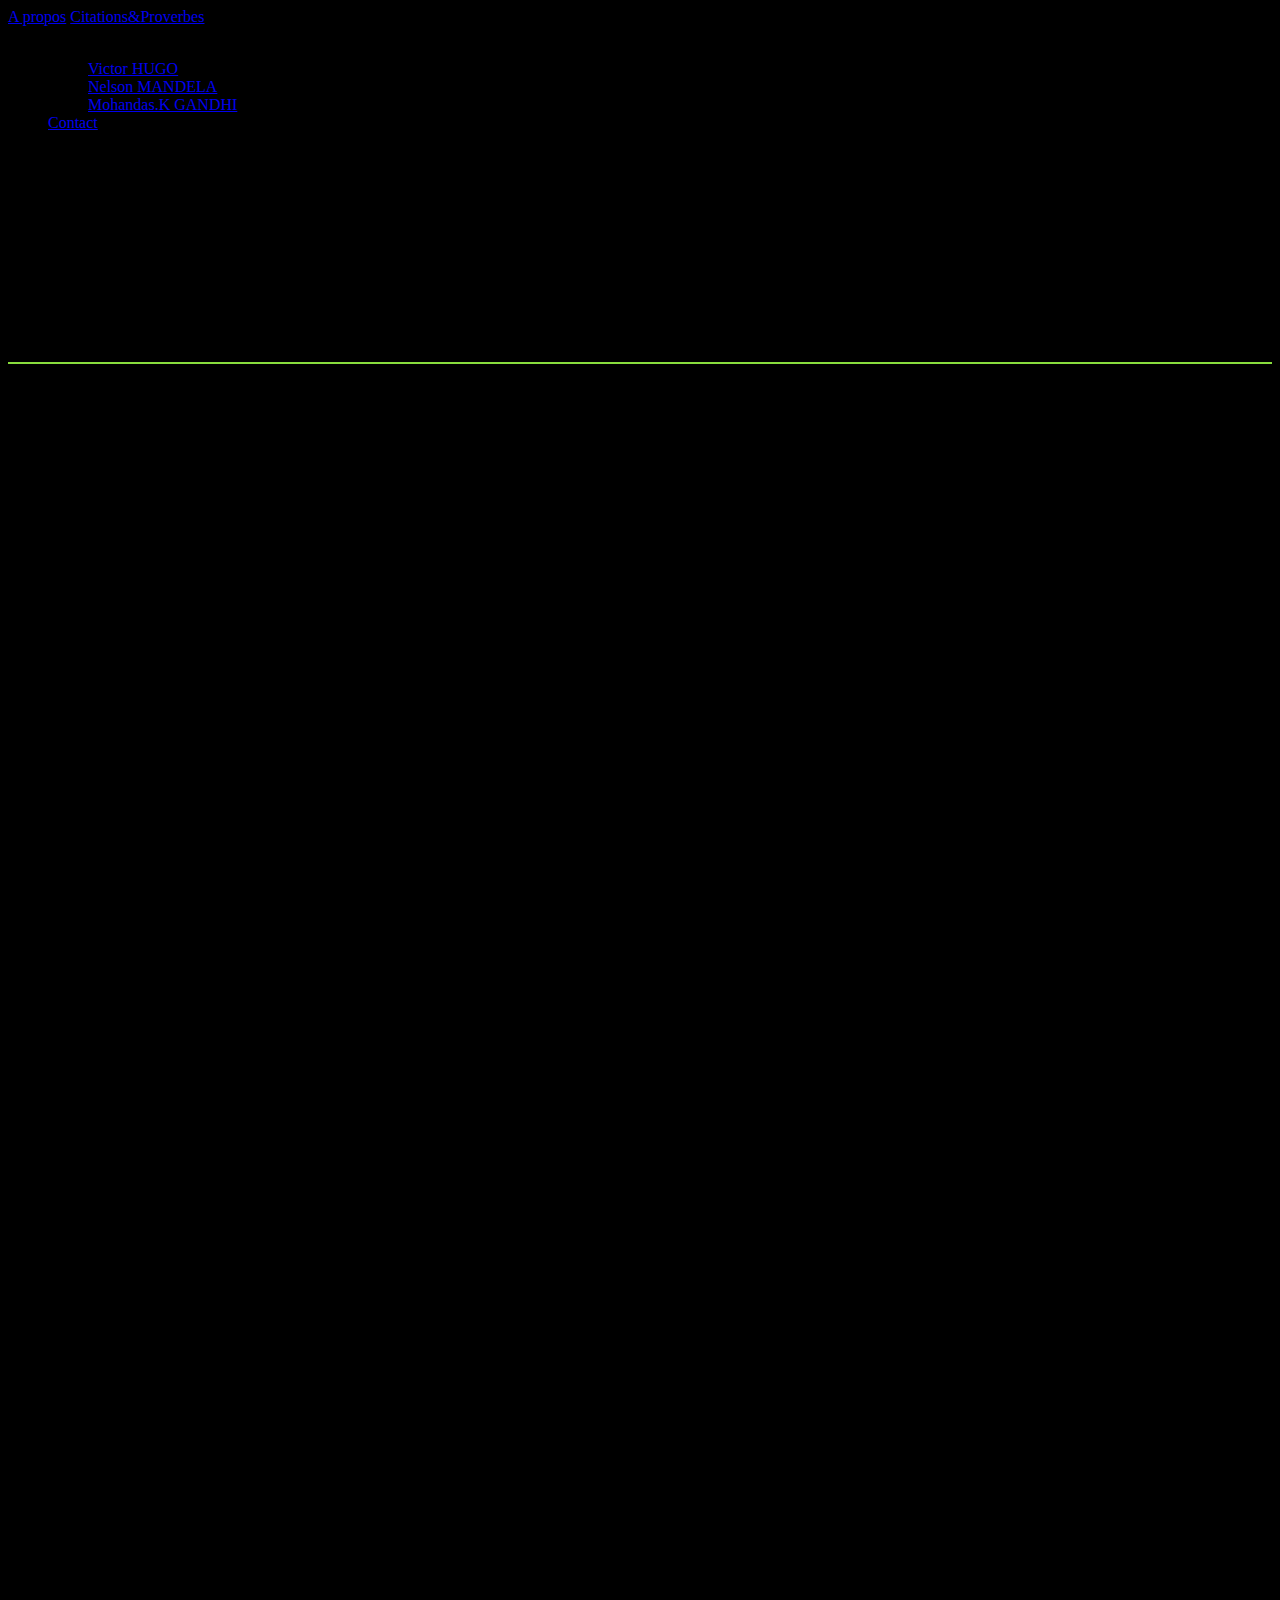
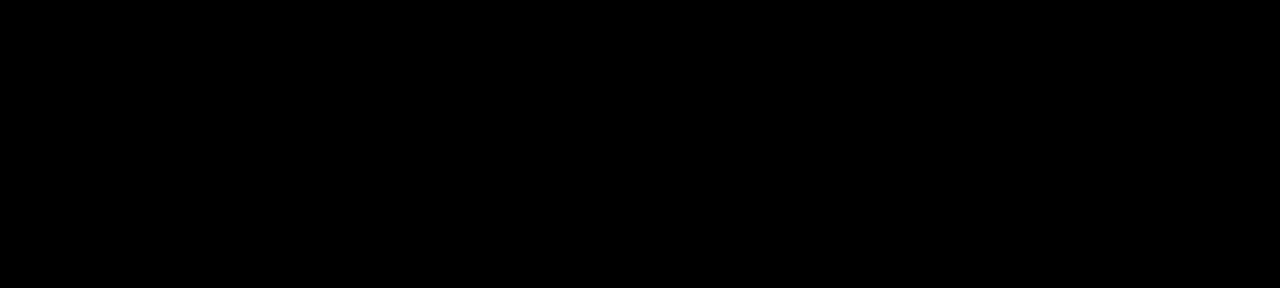
==== L'Education.html @ fdeb1e63 "Update L'Education.html" ====
﻿<!DOCTYPE html>
<html>

<head>
	<title>L'Education</title>
	<meta charset="UTF-8">
	<meta name="viewport" content="width=device-width, initial-scale=1">
	<link rel="stylesheet" type="text/css" href="site.css">
	<link rel="stylesheet" type="text/css" href="text-site.css">
	<link rel="stylesheet" href="https://cdnjs.cloudflare.com/ajax/libs/font-awesome/6.2.1/css/all.min.css" integrity="sha512-MV7K8+y+gLIBoVD59lQIYicR65iaqukzvf/nwasF0nqhPay5w/9lJmVM2hMDcnK1OnMGCdVK+iQrJ7lzPJQd1w==" crossorigin="anonymous" referrerpolicy="no-referrer" />
</head>

<body bgcolor="#000000">
	<section class="no-footer">
	<header>
		<a class="no-deco left underlined" href="#footer">A propos</a> 
		<a class="no-deco center underlined" href="index.html">Citations<span class="logoP2">&Proverbes</span></a> 
		<span class="menubar">
			<a class="no-deco right underlined side"><i class="fa-solid fa-list"></i>  Menu</a>
			<div class="drop-down-menu">
				<ul class="menubar2">
					<li class="side2"><a><i class="fas fa-chevron-left"></i>Biographies</a></li>
						<div class="drop-down-menu2">
							<ul>
								<li><a href="Victor HUGO.html" class="no-deco no-deco-plus">Victor HUGO</a></li>
								<li><a href="Nelson MANDELA.html" class="no-deco no-deco-plus">Nelson MANDELA</a></li>
								<li><a href="Mohandas Karamchand GANDHI.html" class="no-deco no-deco-plus">Mohandas.K GANDHI</a></li>
							</ul>
						</div>
					<li><a href="#footer" class="no-deco no-deco-plus">Contact</a></li>
				</ul>
			</div>
		</span>   
	</header>
	<br><br><br>
	<h1>L'Edu<span class="logoP2">cation</span></h1>
    <br><br><br><br>
	<hr color="#88DC3D"><br><br>
    <p><q>L'e&#769ducation, c'est la famille qui la donne ; l'instruction, c'est l'Etat qui la doit.</q> <i class="tilde">&#x7e</i> Victor Hugo<div class="stylish">Artiste, e&#769crivain, Poe&#768te, Romancier</div></p>
    <br>
    <p><q>L'e&#769ducation est l'arme la plus puissante qu'on puisse utiliser pour changer le monde.</q> <i class="tilde">&#x7e</i> Nelson Mandela<div class="stylish">Homme d'e&#769tat, Pre&#769sident</div></p>
    <br>
    <p><q>L'e&#769ducation ne se borne pas a&#768 l'enfance et a&#768 l'adolescence. L'enseignement ne se limite pas a&#768 l'e&#769cole. Toute la vie, notre milieu est notre e&#769ducation, et un e&#769ducateur a&#768 la fois se&#769ve&#768re et dangereux.</q> <i class="tilde">&#x7e</i> Paul Vale&#769ry<div class="stylish">Artiste, e&#769crivain, Philosophe, Poe&#768te</div></p>
    <br>
    <p><q>Nous sommes fre&#768res par la nature, mais e&#769trangers par l'e&#769ducation.</q> <i class="tilde">&#x7e</i> Confucius<div class="stylish">Philosophe</div></p>
    <br>
    <p><q>Il a e&#769te&#769 de&#769cide&#769 qu'on reparlerait, de&#768s les petites classes, d'e&#769ducation civique, d'honne&#770tete&#769, de courage, de refus du racisme et d'amour de la Re&#769publique. Il est dommage que l'e&#769cole ne soit fre&#769quente&#769e que par les enfants.</q> <i class="tilde">&#x7e</i> Andre&#769 Frossard<div class="stylish">Journaliste</div></p>
    <br>
    <p><q>L'e&#769ducation est plus qu'un me&#769tier, c'est une mission, qui consiste a&#768 aider chaque personne a&#768 reconnai&#770tre ce qu'elle a d'irremplac&#807able et d'unique, afin qu'elle grandisse et s'e&#769panouisse.</q> <i class="tilde">&#x7e</i> Jean-Paul II<div class="stylish">Archeve&#770que, Cardinal, e&#769ve&#770que, Pape, Philosophe, Religieux, Saint, Scientifique, The&#769ologien</div></p>
    <br>
    <p><q>Le luxe est une affaire d'argent. L'e&#769le&#769gance est une question d'e&#769ducation.</q> <i class="tilde">&#x7e</i> Sacha Guitry<div class="stylish">Acteur, Artiste, Cine&#769aste, Sce&#769nariste</div></p>
    <br>
    <p><q>La ve&#769ritable e&#769ducation consiste a&#768 tirer le meilleur de soi-me&#770me. Quel meilleur livre peut-il exister que le livre de l'humanite&#769 ?</q> <i class="tilde">&#x7e</i> Gandhi<div class="stylish">Homme politique, Philosophe, Re&#769volutionnaire</div></p>
    <br>
    <p><q>Soyez fiers d'e&#770tre critique&#769 pour vos fautes, c'est une e&#769ducation vers le bon chemin.</q> <i class="tilde">&#x7e</i> Mohamed Cherif<div class="stylish">Inge&#769nieur en Agroalimentaire, Contrôle de Qualite&#769, Guine&#769e</div></p>
    <br>
    <p><q>L'e&#769ducation consiste a&#768 nous donner des ide&#769es, et la bonne e&#769ducation a&#768 les mettre en proportion.</q> <i class="tilde">&#x7e</i> Montesquieu<div class="stylish">Artiste, e&#769crivain, Philosophe</div></p>
    <br>
    <p><q>Le meilleur aboutissement de l'e&#769ducation est la tole&#769rance.</q> <i class="tilde">&#x7e</i> Helen Keller<div class="stylish">Artiste, e&#769crivaine</div></p>
    <br>
    <p><q>La bonne e&#769ducation est une religion universelle.</q> <i class="tilde">&#x7e</i> Nabil Alami</p><div class="stylish">Thermicien, Les Phrases Suaves, Pense&#769es, Collectionneur de Mots, Maroc</div>
	</section>
	<footer id="footer">
		<div class="pose-footR">
			<h4 class="foot">Contacts</h4>
			<pre>Te&#769l : +212-682 95 83 71
E-mail institustionnel : nisrine.benhajjou@gmail.com


</pre>
		</div>
		<div class="pose-footL">
			<h4 class="foot">A propos de moi</h4>
			<pre>Je suis Nisrine BENHAJJOU.
E&#769tudiante en FSR_UM5, en SMI S3.
Ce site est mon projet en module de Technologie du Web.
J'espe&#768re que mon travail vous plait.</pre>
		</div>
		
	</footer>
</body>

</html>
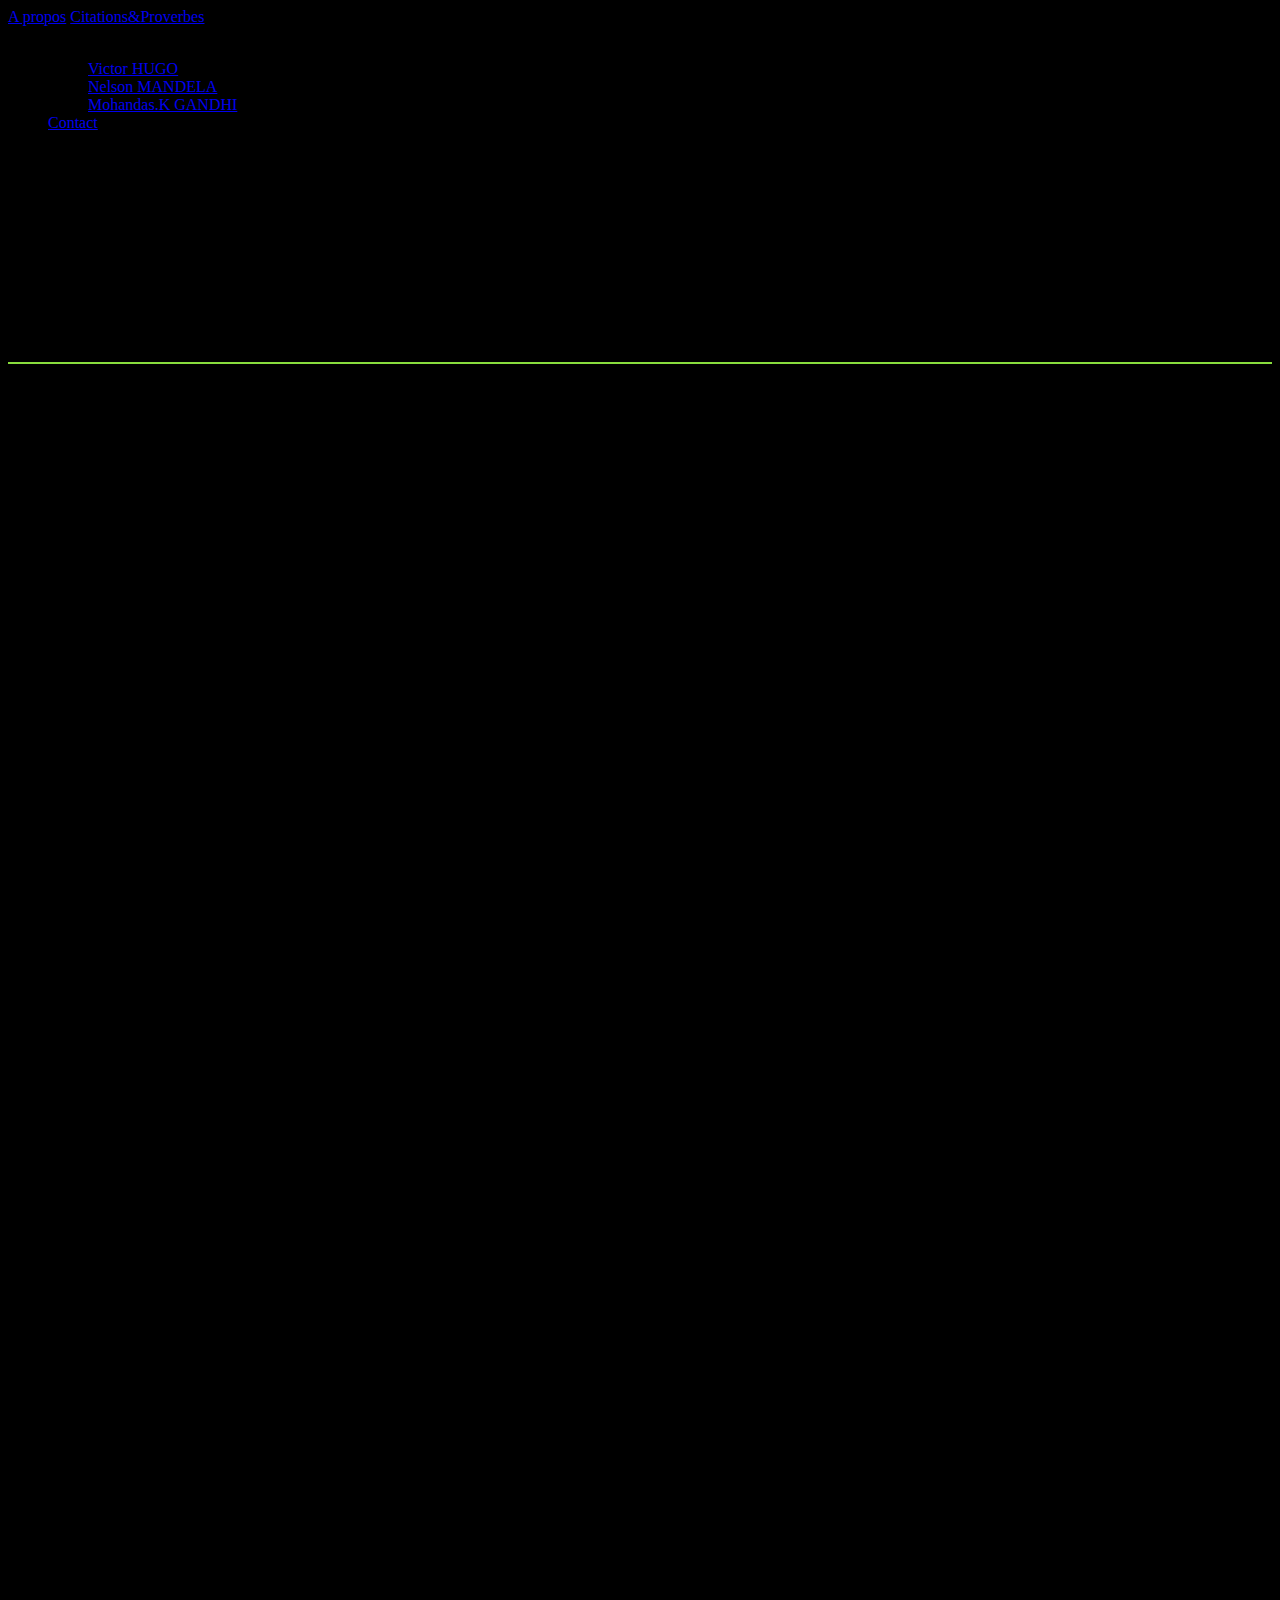
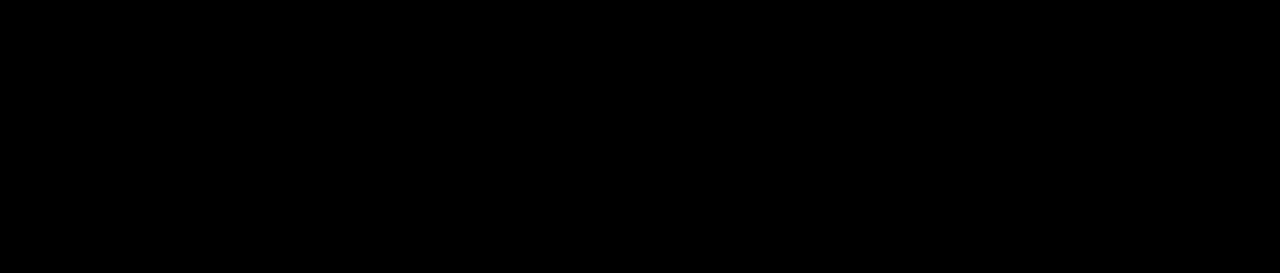
==== commit a49171bc: "Update L'Education.html" ====
--- a/L'Education.html
+++ b/L'Education.html
@@ -3,10 +3,11 @@
 
 <head>
 	<title>L'Education</title>
+	<link rel="icon" type="image/x-icon" href="logo-CP.png">
 	<meta charset="UTF-8">
 	<meta name="viewport" content="width=device-width, initial-scale=1">
-	<link rel="stylesheet" type="text/css" href="site.css">
-	<link rel="stylesheet" type="text/css" href="text-site.css">
+	<link rel="stylesheet" type="text/css" href="main.css">
+	<link rel="stylesheet" type="text/css" href="sec-main.css">
 	<link rel="stylesheet" href="https://cdnjs.cloudflare.com/ajax/libs/font-awesome/6.2.1/css/all.min.css" integrity="sha512-MV7K8+y+gLIBoVD59lQIYicR65iaqukzvf/nwasF0nqhPay5w/9lJmVM2hMDcnK1OnMGCdVK+iQrJ7lzPJQd1w==" crossorigin="anonymous" referrerpolicy="no-referrer" />
 </head>
 
@@ -63,8 +64,8 @@
 	<footer id="footer">
 		<div class="pose-footR">
 			<h4 class="foot">Contacts</h4>
-			<pre>Te&#769l : +212-682 95 83 71
-E-mail institustionnel : nisrine.benhajjou@gmail.com
+			<pre>
+E-mail institustionnel : nisrine.benhajjou@um5r.ac.ma
 
 
 </pre>
--- a/main.css
+++ b/main.css
@@ -0,0 +1 @@
+@import url(site.min.css);